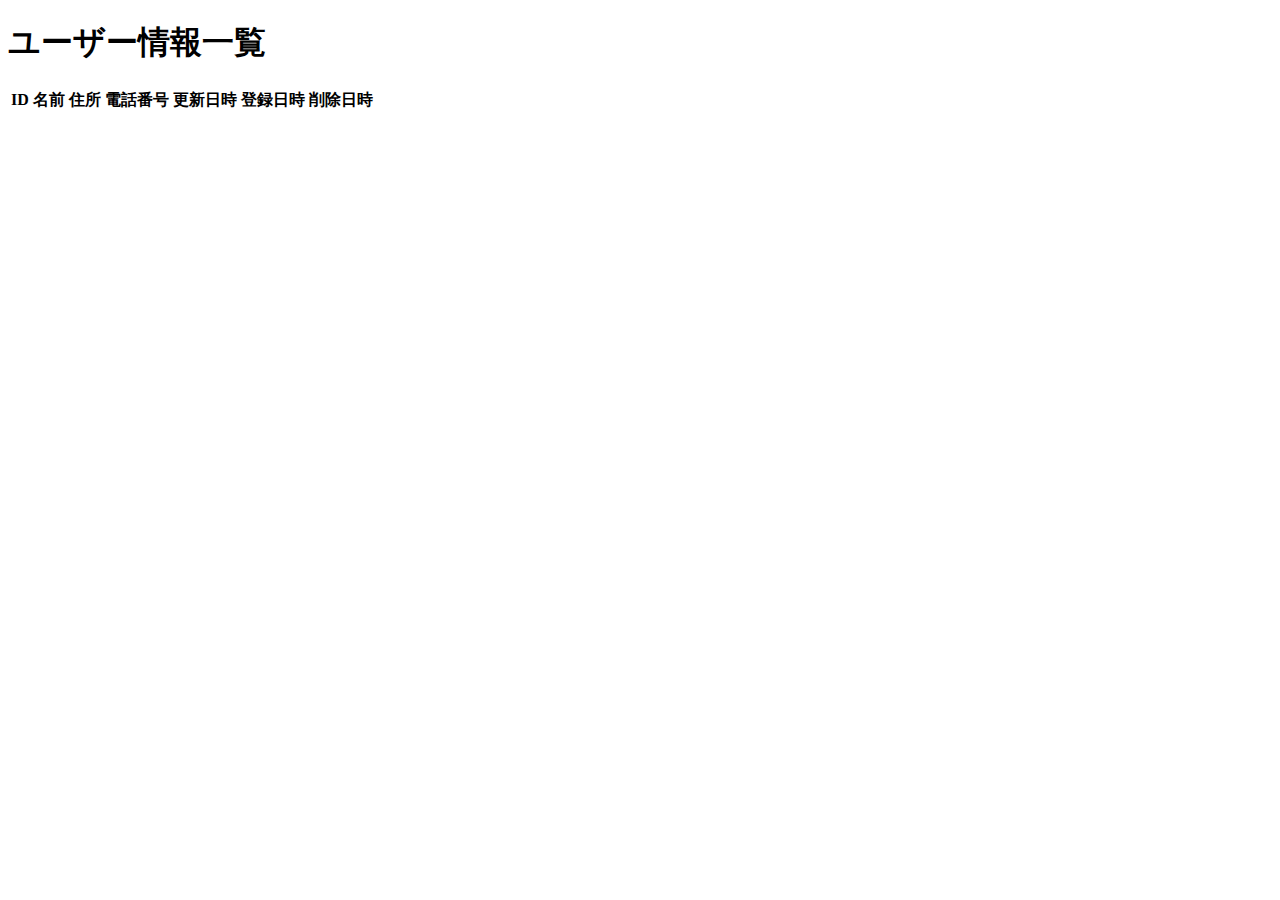
==== src/main/resources/templates/user/list.html @ ab3b91fb "new project" ====
<!DOCTYPE HTML>
<html lang="ja" xmlns="http://www.w3.org/1999/xhtml" xmlns:th="http://www.thymeleaf.org">
<head>
    <meta http-equiv="Content-Type" content="text/html; charset=UTF-8" />
    <link href="/css/list.css" rel="stylesheet"></link>
    <title>Getting Started: Serving Web Content</title> 
</head>
<body>
    <h1>ユーザー情報一覧</h1>
    <table>
        <thead>
            <tr>
                <th>ID</th>
                <th>名前</th>
                <th>住所</th>
                <th>電話番号</th>
                <th>更新日時</th>
                <th>登録日時</th>
                <th>削除日時</th>
            </tr>
        </thead>
        <tbody>
            <tr th:each="user : ${userlist}" th:object="${user}">
                <td class="center" th:text="*{id}"></td>
                <td th:text="*{name}"></td>
                <td th:text="*{address}"></td>
                <td class="center" th:text="*{phone}"></td>
                <td class="center" th:text="${#dates.format(user.update_date, 'yyyy/MM/dd')}"></td>
                <td class="center" th:text="${#dates.format(user.create_date, 'yyyy/MM/dd')}"></td>
                <td class="center" th:text="${#dates.format(user.delete_date, 'yyyy/MM/dd')}"></td>
            </tr>
        </tbody>
    </table> 
</body>
</html>
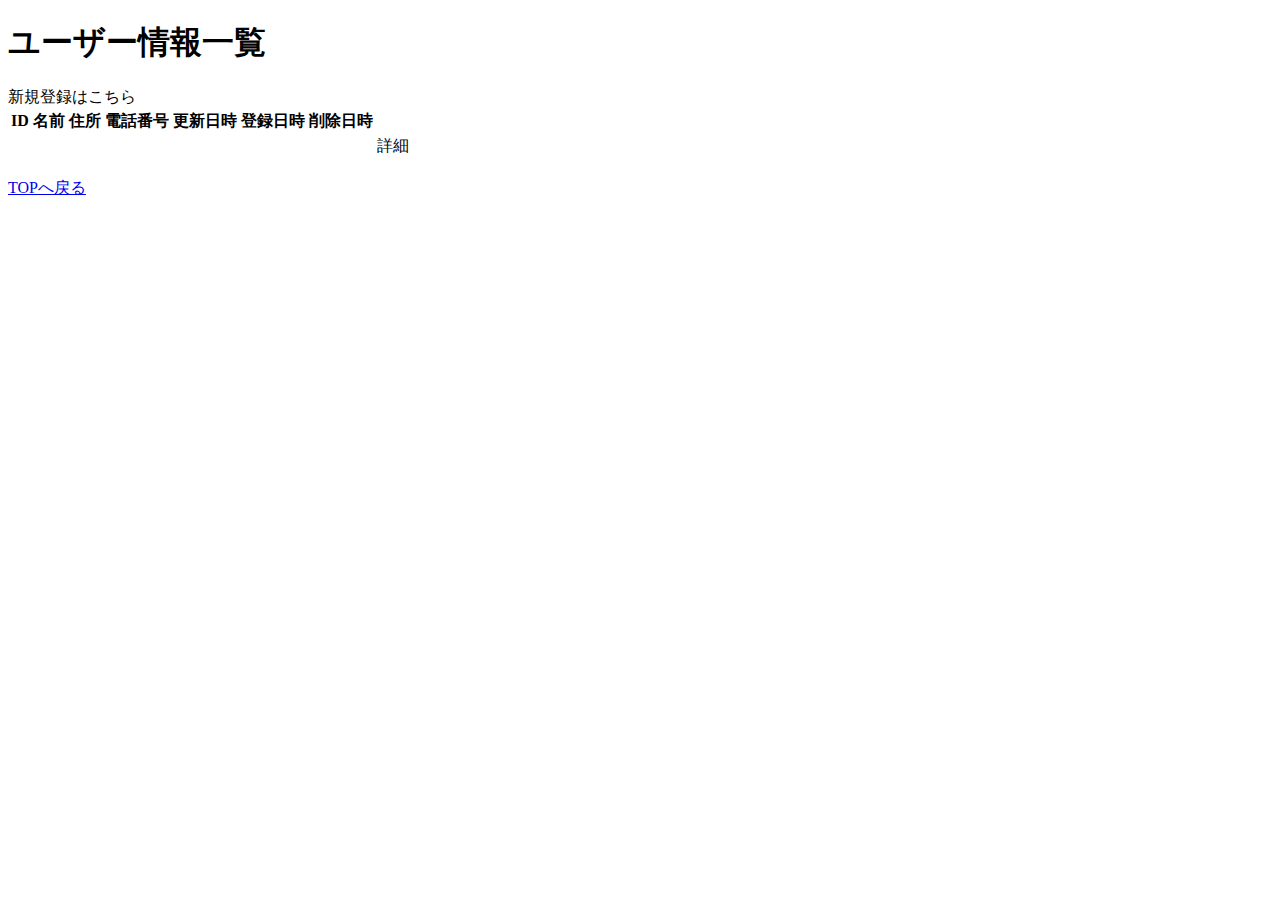
==== commit 6b6def8a: "add CRUD" ====
--- a/src/main/resources/templates/user/list.html
+++ b/src/main/resources/templates/user/list.html
@@ -1,35 +1,42 @@
-<!DOCTYPE HTML>
-<html lang="ja" xmlns="http://www.w3.org/1999/xhtml" xmlns:th="http://www.thymeleaf.org">
-<head>
-    <meta http-equiv="Content-Type" content="text/html; charset=UTF-8" />
-    <link href="/css/list.css" rel="stylesheet"></link>
-    <title>Getting Started: Serving Web Content</title> 
-</head>
+<!DOCTYPE html>
+<html xmlns="http://www.w3.org/1999/xhtml" xmlns:th="http://www.thymeleaf.org">
+<head th:replace="common/head :: head_fragment(title = 'ユーザー情報一覧', scripts = ~{::script}, links = ~{::link})"></head>
 <body>
+  <div class="container">
     <h1>ユーザー情報一覧</h1>
-    <table>
-        <thead>
-            <tr>
-                <th>ID</th>
-                <th>名前</th>
-                <th>住所</th>
-                <th>電話番号</th>
-                <th>更新日時</th>
-                <th>登録日時</th>
-                <th>削除日時</th>
-            </tr>
-        </thead>
-        <tbody>
-            <tr th:each="user : ${userlist}" th:object="${user}">
-                <td class="center" th:text="*{id}"></td>
-                <td th:text="*{name}"></td>
-                <td th:text="*{address}"></td>
-                <td class="center" th:text="*{phone}"></td>
-                <td class="center" th:text="${#dates.format(user.update_date, 'yyyy/MM/dd')}"></td>
-                <td class="center" th:text="${#dates.format(user.create_date, 'yyyy/MM/dd')}"></td>
-                <td class="center" th:text="${#dates.format(user.delete_date, 'yyyy/MM/dd')}"></td>
-            </tr>
-        </tbody>
-    </table> 
+    <div class="float-end">
+      <a th:href="@{/user/add}" class="btn btn-primary">新規登録はこちら</a>
+    </div>
+    <table class="table table-striped">
+      <thead>
+        <tr>
+          <th>ID</th>
+          <th>名前</th>
+          <th>住所</th>
+          <th>電話番号</th>
+          <th>更新日時</th>
+          <th>登録日時</th>
+          <th>削除日時</th>
+          <th></th>
+        </tr>
+      </thead>
+      <tbody>
+        <tr th:each="user : ${userlist}" th:object="${user}" class="align-middle">
+          <td th:text="*{id}"></td>
+          <td th:text="*{name}"></td>
+          <td th:text="*{address}"></td>
+          <td th:text="*{phone}"></td>
+          <td th:text="${#dates.format(user.update_date, 'yyyy/MM/dd')}"></td>
+          <td th:text="${#dates.format(user.create_date, 'yyyy/MM/dd')}"></td>
+          <td th:text="${#dates.format(user.delete_date, 'yyyy/MM/dd')}"></td>
+          <td><a th:href="@{/user/{id}(id=*{id})}" class="btn btn-secondary">詳細</a></td>
+        </tr>
+      </tbody>
+    </table>
+  </div>
+  <br />
+  <div class="text-center">
+    <a href="/" class="btn btn-secondary">TOPへ戻る</a>
+  </div>  
 </body>
 </html>